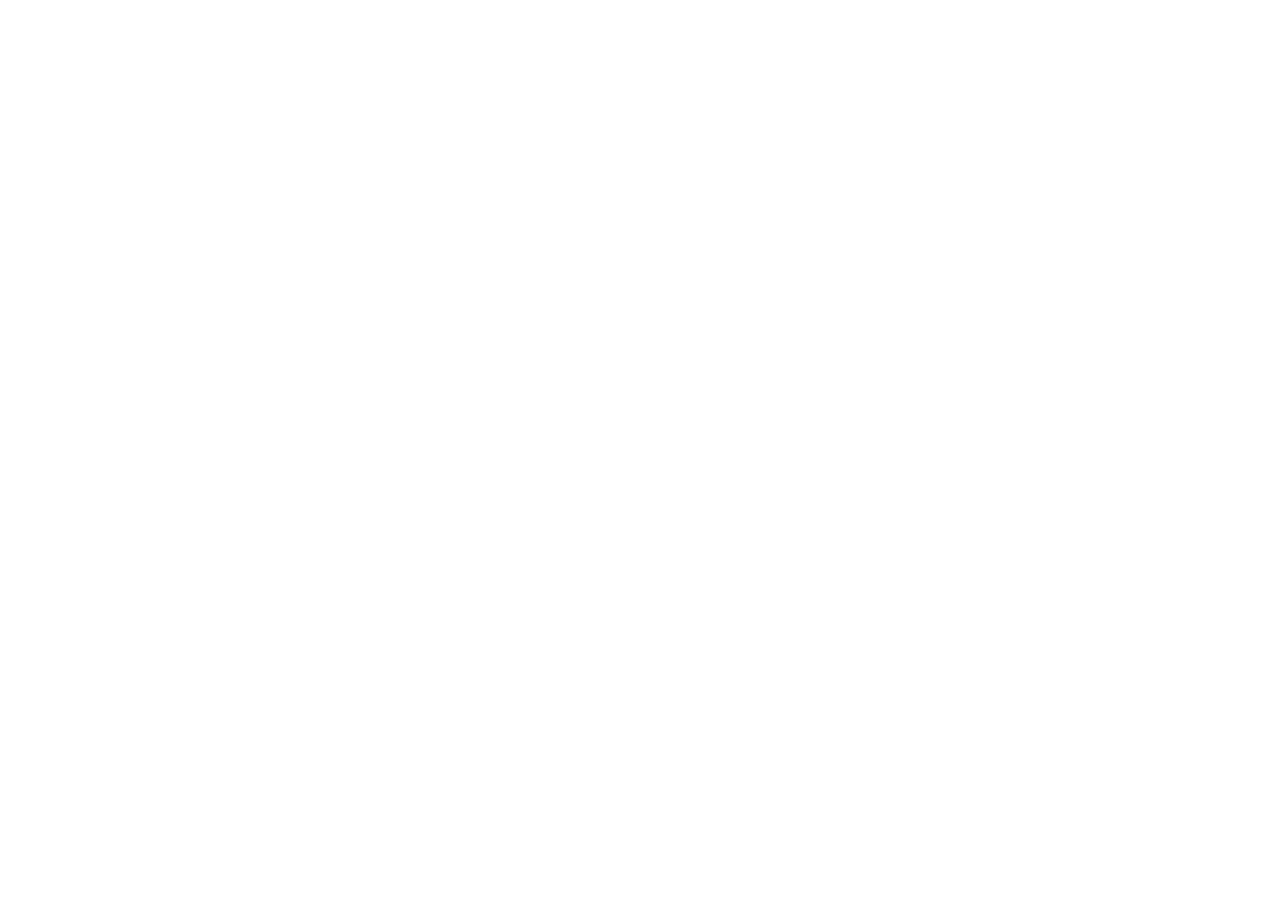
==== index.html @ c1255b2c "capy" ====
<!DOCTYPE html>
<html lang="en">
  <head>
    <meta charset="utf-8" />
    <meta name="viewport" content="width=device-width, initial-scale=1.0">

    <title>Sketch</title>

    <link rel="stylesheet" type="text/css" href="style.css">

    <!-- Linking to the main p5.js library, which allows your code to use all 
       p5 functions. Using this version while developing your code allows p5 
       to provide more Friendly Error Messages if you mess something up...-->
    <script src="libraries/p5.js"></script>

    <!-- Once your project is working completely, you can comment out the link
       to p5.js above, and instead link to this minified version. The minified
       version takes less space, and turns off Friendly Error Messages. This 
       increases the speed of your program quite dramatically in some cases.-->
    <!-- <script src="libraries/p5.min.js"></script> -->

    <script src="libraries/p5.sound.min.js"></script>
  </head>

  <body>
    <script src="sketch.js"></script>
  </body>
</html>
---- style.css ----
html, body {
  margin: 0;
  padding: 0;
}

canvas {
  display: block;
}
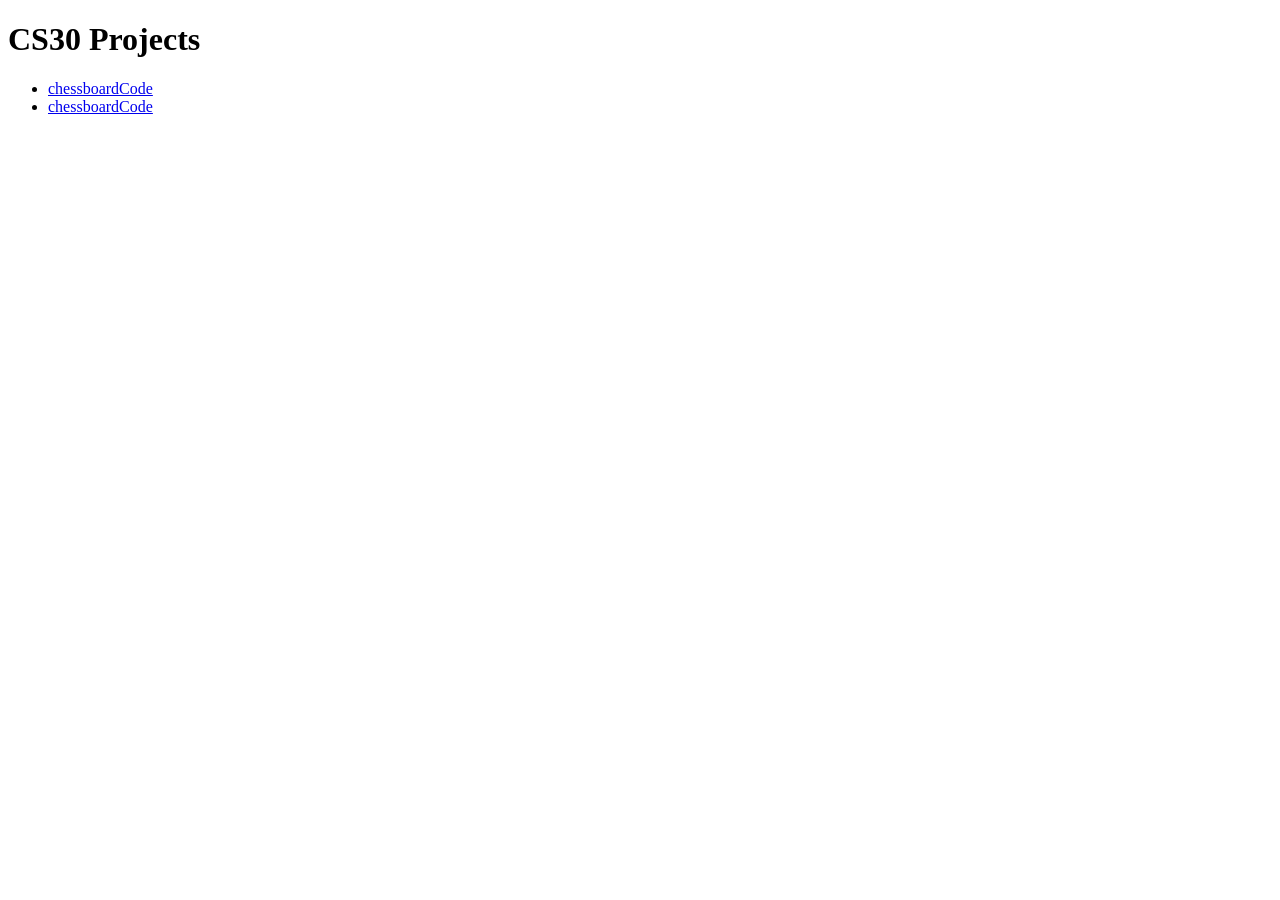
==== commit de6832ad: "Update index.html" ====
--- a/index.html
+++ b/index.html
@@ -1,28 +1,22 @@
 <!DOCTYPE html>
 <html lang="en">
-  <head>
-    <meta charset="utf-8" />
+<head>
+    <meta charset="UTF-8">
+    <meta http-equiv="X-UA-Compatible" content="IE=edge">
     <meta name="viewport" content="width=device-width, initial-scale=1.0">
+    <title>Document</title>
+</head>
+<body>
+    
+    <h1>CS30 Projects</h1>
 
-    <title>Sketch</title>
-
-    <link rel="stylesheet" type="text/css" href="style.css">
-
-    <!-- Linking to the main p5.js library, which allows your code to use all 
-       p5 functions. Using this version while developing your code allows p5 
-       to provide more Friendly Error Messages if you mess something up...-->
-    <script src="libraries/p5.js"></script>
-
-    <!-- Once your project is working completely, you can comment out the link
-       to p5.js above, and instead link to this minified version. The minified
-       version takes less space, and turns off Friendly Error Messages. This 
-       increases the speed of your program quite dramatically in some cases.-->
-    <!-- <script src="libraries/p5.min.js"></script> -->
-
-    <script src="libraries/p5.sound.min.js"></script>
-  </head>
-
-  <body>
-    <script src="sketch.js"></script>
-  </body>
-</html>
+    <ul>
+        <li>
+            <a href="chessboardCode/">chessboardCode</a>
+        </li>
+        <li>
+            <a href="chessboardCode/">chessboardCode</a>
+        </li>
+    </ul>
+</body>
+</html> 
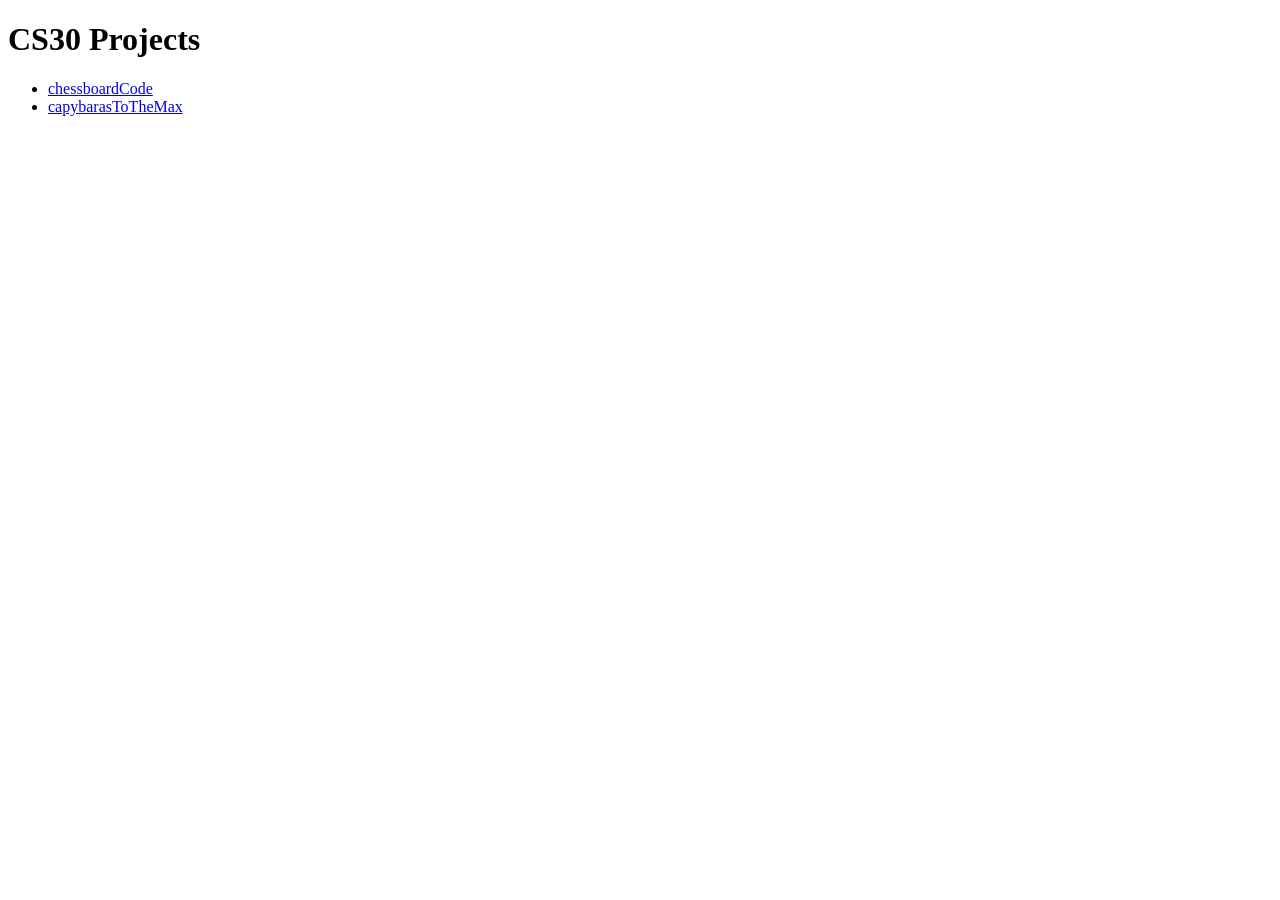
==== commit 02145138: "capy" ====
--- a/index.html
+++ b/index.html
@@ -15,7 +15,7 @@
             <a href="chessboardCode/">chessboardCode</a>
         </li>
         <li>
-            <a href="chessboardCode/">chessboardCode</a>
+            <a href="capybarasToTheMax/">capybarasToTheMax</a>
         </li>
     </ul>
 </body>
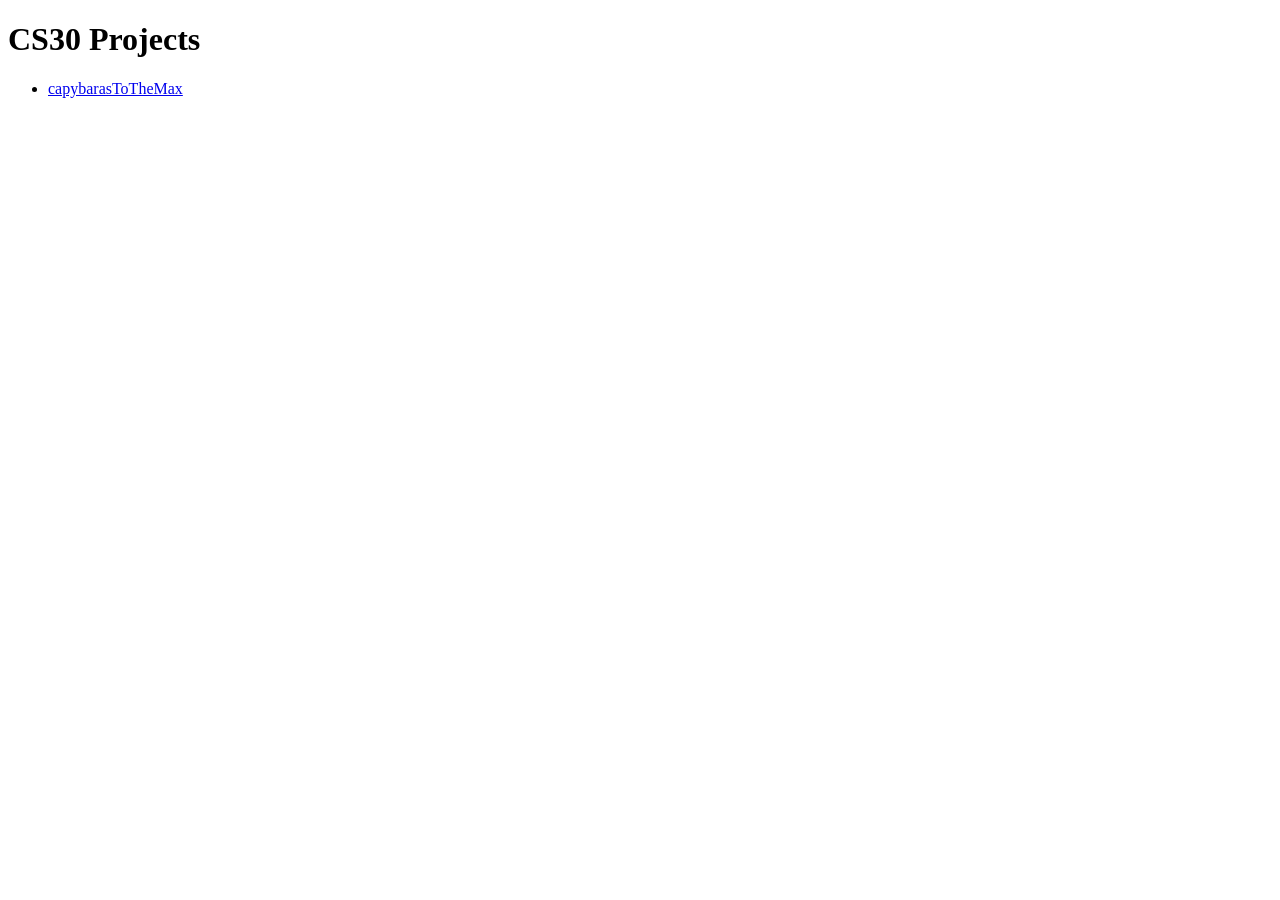
==== commit bbd92bb2: "Vine Boom Vine boom sound effect played when you press r to reset" ====
--- a/index.html
+++ b/index.html
@@ -12,9 +12,6 @@
 
     <ul>
         <li>
-            <a href="chessboardCode/">chessboardCode</a>
-        </li>
-        <li>
             <a href="capybarasToTheMax/">capybarasToTheMax</a>
         </li>
     </ul>
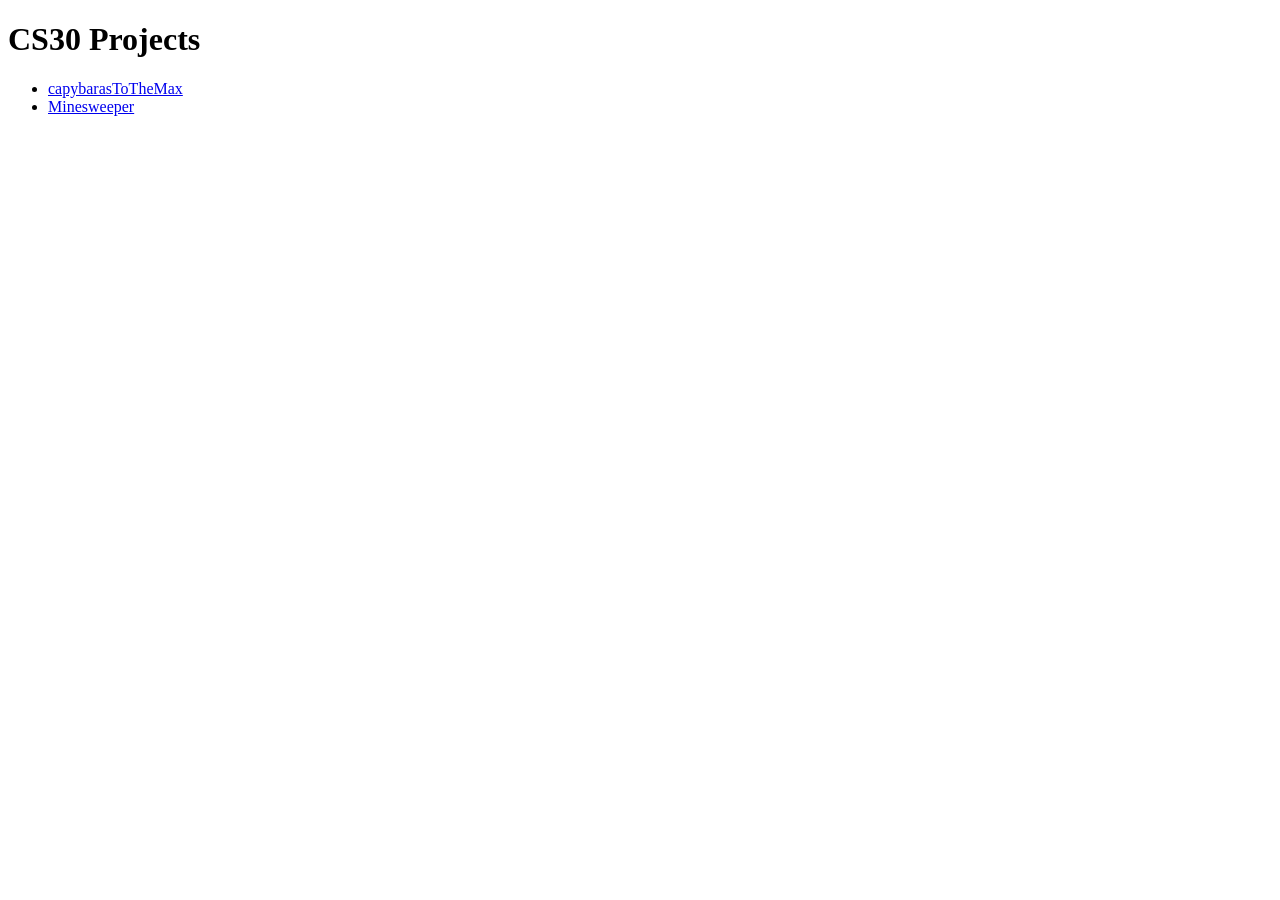
==== commit 1f8b4b5c: "Minesweeper(Win not Working, Flags not staying);" ====
--- a/index.html
+++ b/index.html
@@ -14,6 +14,9 @@
         <li>
             <a href="capybarasToTheMax/">capybarasToTheMax</a>
         </li>
+        <li>
+            <a href="Minesweeper">Minesweeper</a>
+        </li>
     </ul>
 </body>
 </html> 
